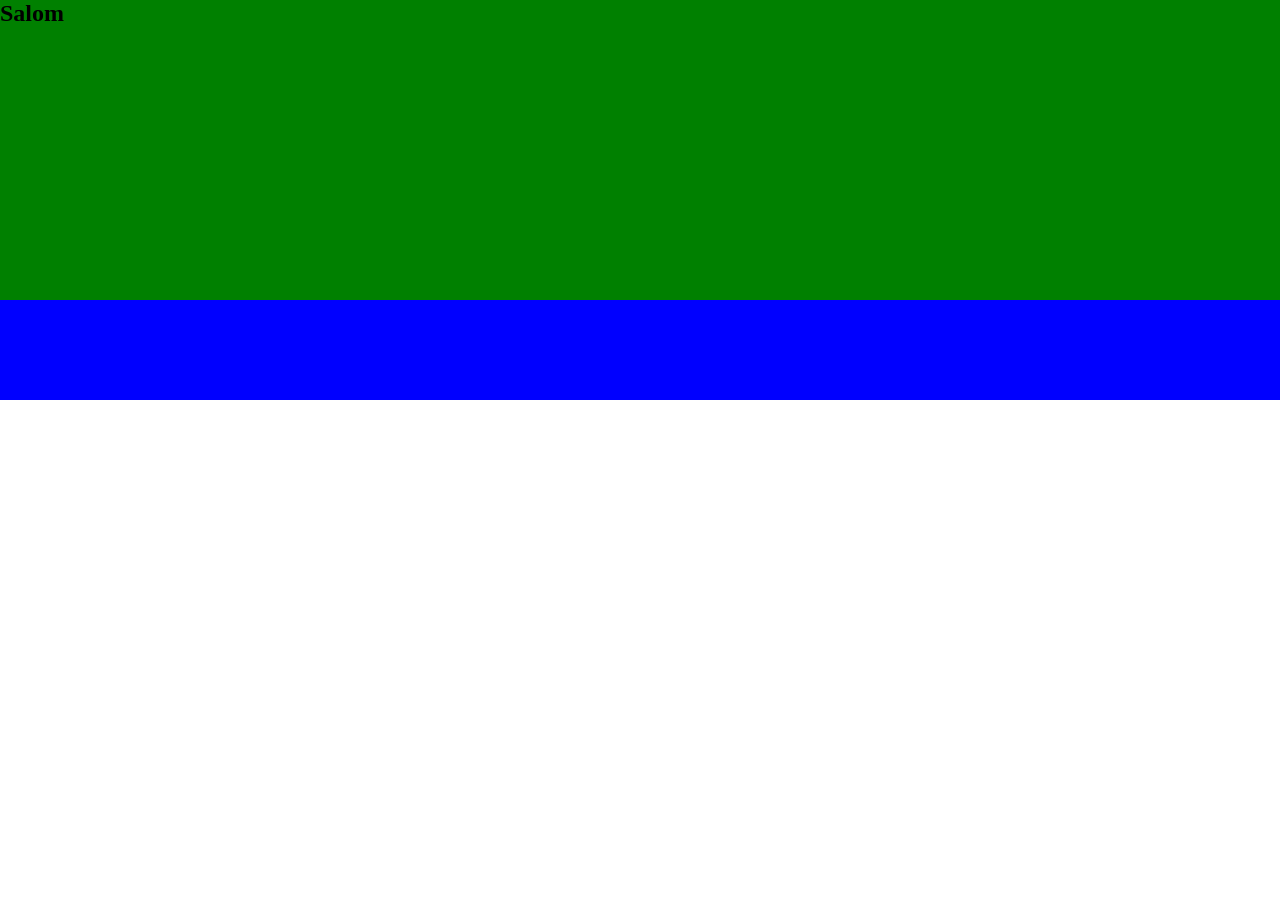
==== index.html @ c1deb7c0 "first commit" ====
<!DOCTYPE html>
<html lang="en">

<head>
    <meta charset="UTF-8">
    <meta name="viewport" content="width=device-width, initial-scale=1.0">
    <title>Document</title>
    <link rel="stylesheet" href="./index.css">
</head>

<body>








    <section>

        <h1>
            <b>Salom</b>
        </h1>
    </section>

    <nav>

    </nav>

    <main></main>


</body>

</html>
---- index.css ----
* {
  margin: 0;
  padding: 0;
  box-sizing: border-box;
}

section {
  height: 300px;
  background-color: green;
}

nav {
  height: 100px;
  background-color: blue;
}/*# sourceMappingURL=index.css.map */
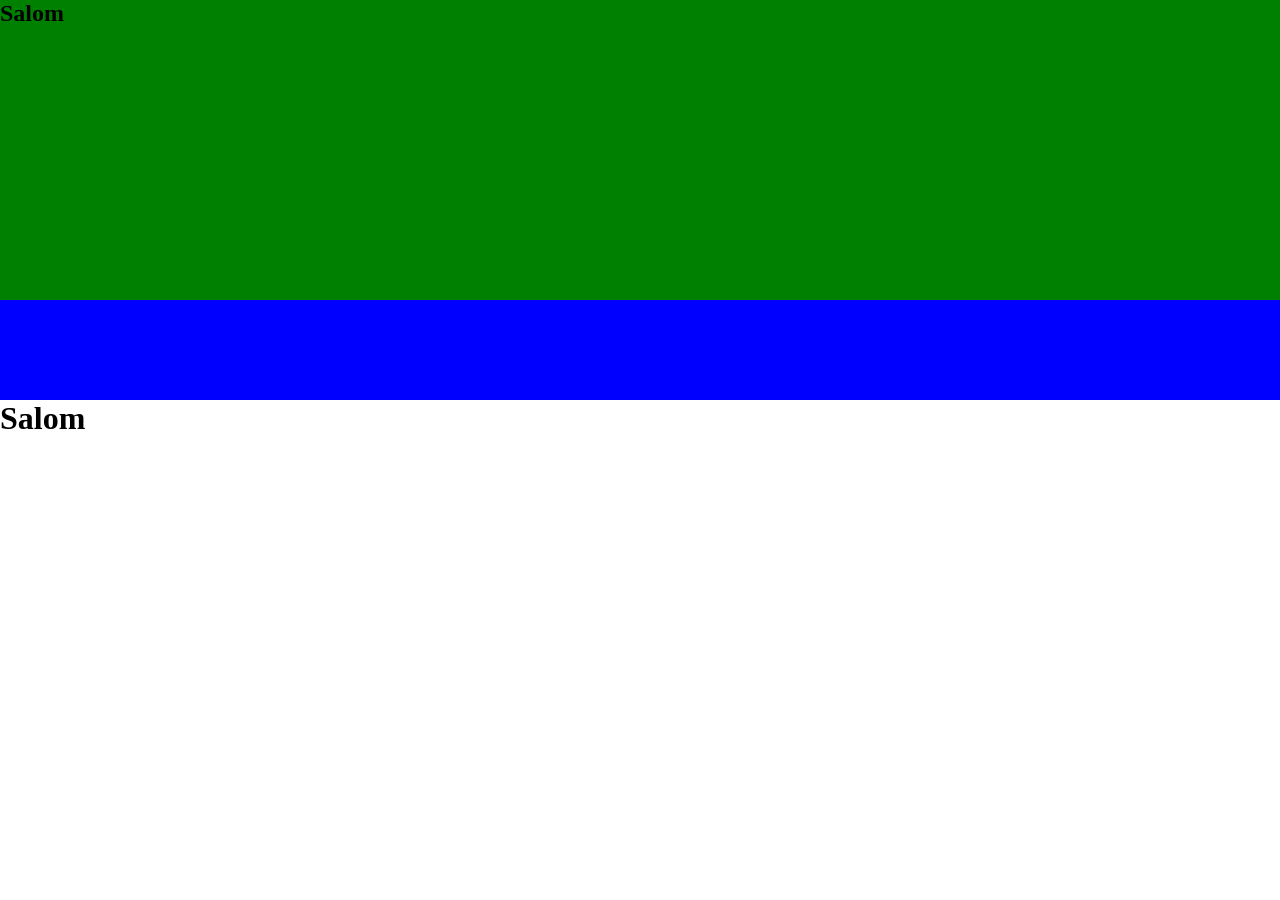
==== commit 40e71f1e: "Joyladim" ====
--- a/index.html
+++ b/index.html
@@ -30,7 +30,7 @@
 
     <main></main>
 
-
+<h1>Salom</h1>
 </body>
 
 </html>
